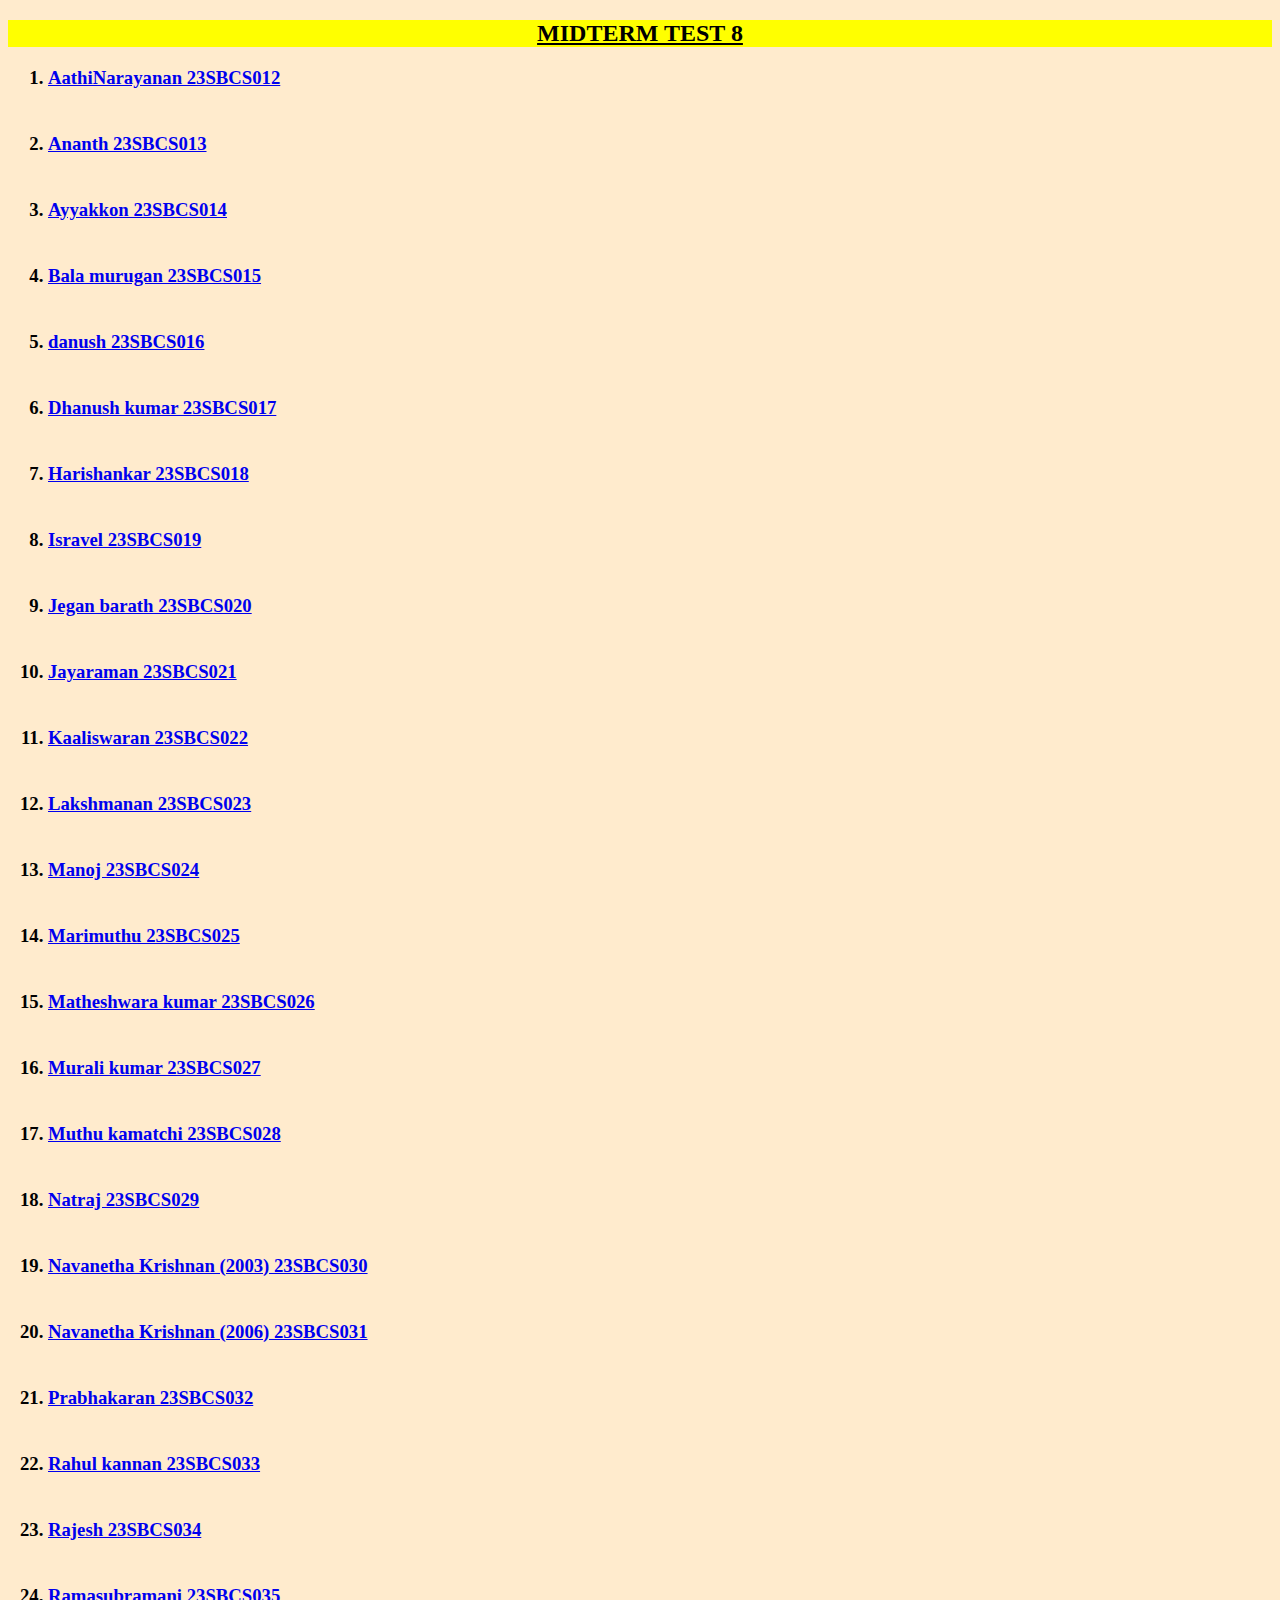
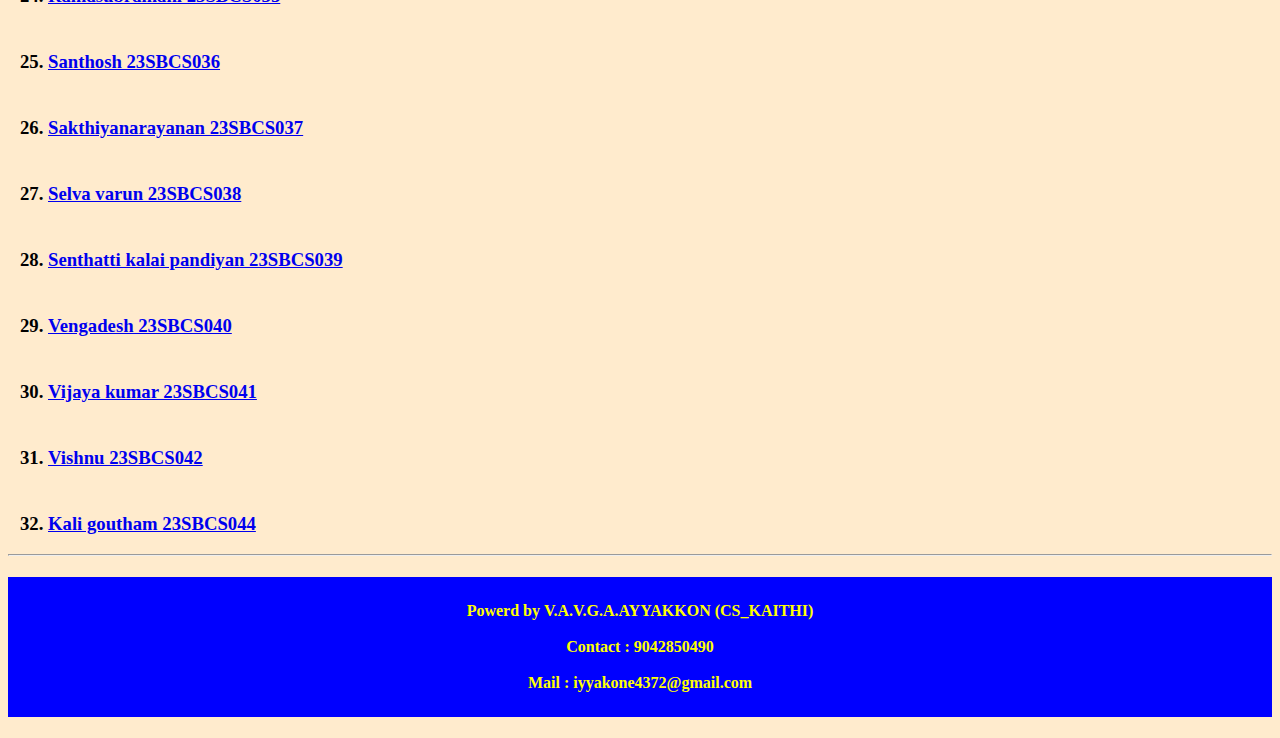
==== naanmuthalvan3.html @ 0d4388e8 "Add files via upload" ====
<!DOCTYPE html>
<html lang="en">
<head>
    
    <title>MIDTERM 8 DETAILS</title>
    <link rel="stylesheet" href="style.css">
</head>
<body>


<h2 style="background-color: yellow;"> <u> MIDTERM TEST 8 </u></h2>


<ol type="1">  

      
    
  <h3>
    <li>
     <a href="naan muthalvan 8/12.jpg " target="_blank">AathiNarayanan  23SBCS012</a></li>
       <br>
         <br>
         <li>
     <a href="naan muthalvan 8/13.jpg " target="_blank">Ananth  23SBCS013</a></li>
     <br> <br>
     <li>
     <a href="naan muthalvan 8/14.jpg " target="_blank">Ayyakkon 23SBCS014</a></li>

     <br> <br>
     <li>
     <a href="naan muthalvan 8/15.jpg " target="_blank" >Bala murugan 23SBCS015</a></li>

     <br> <br>
     <li>
     <a href="naan muthalvan 8/16.jpg " target="_blank">danush 23SBCS016</a></li>

     <br> <br>
     <li>
     <a href="naan muthalvan 8/17.jpg " target="_blank">Dhanush kumar 23SBCS017</a></li>

     <br> <br>

     <li>
     <a href="naan muthalvan 8/18.jpg " target="_blank">Harishankar 23SBCS018</a></li>

     <br> <br>
     <li>
     <a href="naan muthalvan 8/19.jpg " target="_blank">Isravel 23SBCS019</a></li>

     <br> <br>
     <li>
     <a href="naan muthalvan 8/20.jpg " target="_blank">Jegan barath 23SBCS020</a></li>

     <br> <br>
     <li>
     <a href="naan muthalvan 8/21.jpg " target="_blank">Jayaraman 23SBCS021</a></li>

     <br> <br>
     <li>
     <a href="naan muthalvan 8/22.jpg " target="_blank">Kaaliswaran 23SBCS022</a></li>

     <br> <br>
     <li>
     <a href="naan muthalvan 8/23.jpg " target="_blank">Lakshmanan  23SBCS023</a></li>

     <br> <br>
     <li>
     <a href="naan muthalvan 8/24.jpg " target="_blank">Manoj 23SBCS024</a></li>

     <br> <br>
    <li>
     <a href="naan muthalvan 8/25.jpg " target="_blank">Marimuthu 23SBCS025</a>
    </li>  
     <br> <br>
     <li>
     <a href="naan muthalvan 8/26.jpg " target="_blank">Matheshwara kumar 23SBCS026</a>
    </li>

     <br> <br>
     <li>
     <a href="naan muthalvan 8/27.jpg " target="_blank">Murali kumar  23SBCS027</a>
    </li>
     <br> <br>
     <li>
     <a href="naan muthalvan 8/28.jpg " target="_blank">Muthu kamatchi 23SBCS028</a>
    </li>
     <br> <br>
     <li>
     <a href="naan muthalvan 8/29.jpg " target="_blank">Natraj 23SBCS029</a>
    </li>
     <br> <br>
     <li>
     <a href="naan muthalvan 8/30.jpg " target="_blank">Navanetha Krishnan (2003) 23SBCS030</a>
    </li>
     <br> <br>
     <li>

     <a href="naan muthalvan 8/31.jpg " target="_blank">Navanetha Krishnan (2006) 23SBCS031</a>
    </li>
     <br> <br>
     <li>
     <a href="naan muthalvan 8/32.jpg " target="_blank">Prabhakaran 23SBCS032</a>
    </li>
     <br> <br>
     <li>
     <a href="naan muthalvan 8/33.jpg " target="_blank">Rahul kannan  23SBCS033</a>
    </li>
     <br> <br>
     <li>
     <a href="naan muthalvan 8/34.jpg " target="_blank">Rajesh 23SBCS034</a>
    </li>
     <br> <br>
     <li>
     <a href="naan muthalvan 8/35.jpg " target="_blank">Ramasubramani 23SBCS035</a>
    </li>
     <br> <br>
     <li>
     <a href="naan muthalvan 8/36.jpg " target="_blank">Santhosh 23SBCS036</a>
    </li>
     <br> <br>
     <li>

     <a href="naan muthalvan 8/37.jpg " target="_blank">Sakthiyanarayanan 23SBCS037</a>
    </li>
     <br> <br>
     <li>
     <a href="naan muthalvan 8/38.jpg " target="_blank">Selva varun 23SBCS038</a>
    </li>
    
     <br> <br>
     <li>
     <a href="naan muthalvan 8/39.jpg " target="_blank">Senthatti kalai pandiyan 23SBCS039</a>
    </li>
     <br> <br>
     <li>
     <a href="naan muthalvan 8/40.jpg " target="_blank">Vengadesh 23SBCS040</a>
    </li>

     <br> <br>
     <li>
     <a href="naan muthalvan 8/41.jpg " target="_blank">Vijaya kumar 23SBCS041</a>
    </li>
     <br> <br>
     <li>
     <a href="naan muthalvan 8/42.jpg " target="_blank">Vishnu 23SBCS042</a>
    </li>
     <br> <br>
     <li>
     <a href="naan muthalvan 8/44.jpg " target="_blank">Kali goutham 23SBCS044</a>
    </li>
  </h3>



</ol>

<hr>

<center>
    <h4>
  Powerd by <b>V.A.V.G.A.AYYAKKON (CS_KAITHI)</b> 
  <br><br>
  Contact : <b> 9042850490</b>
  <br><br>

  Mail : <b> iyyakone4372@gmail.com</b>
</h4>
</center>

</body>
</html>
---- style.css ----
h2{
    text-align: center;
}

body{
    background-color:blanchedalmond;
}


h4{
    background-color:blue;
    padding-top: 25px;
    padding-bottom: 25px;
    backface-visibility: hidden;
    color: yellow;
}
h1{
    font-family: 'Times New Roman', Times, serif;
    color: blue;
}
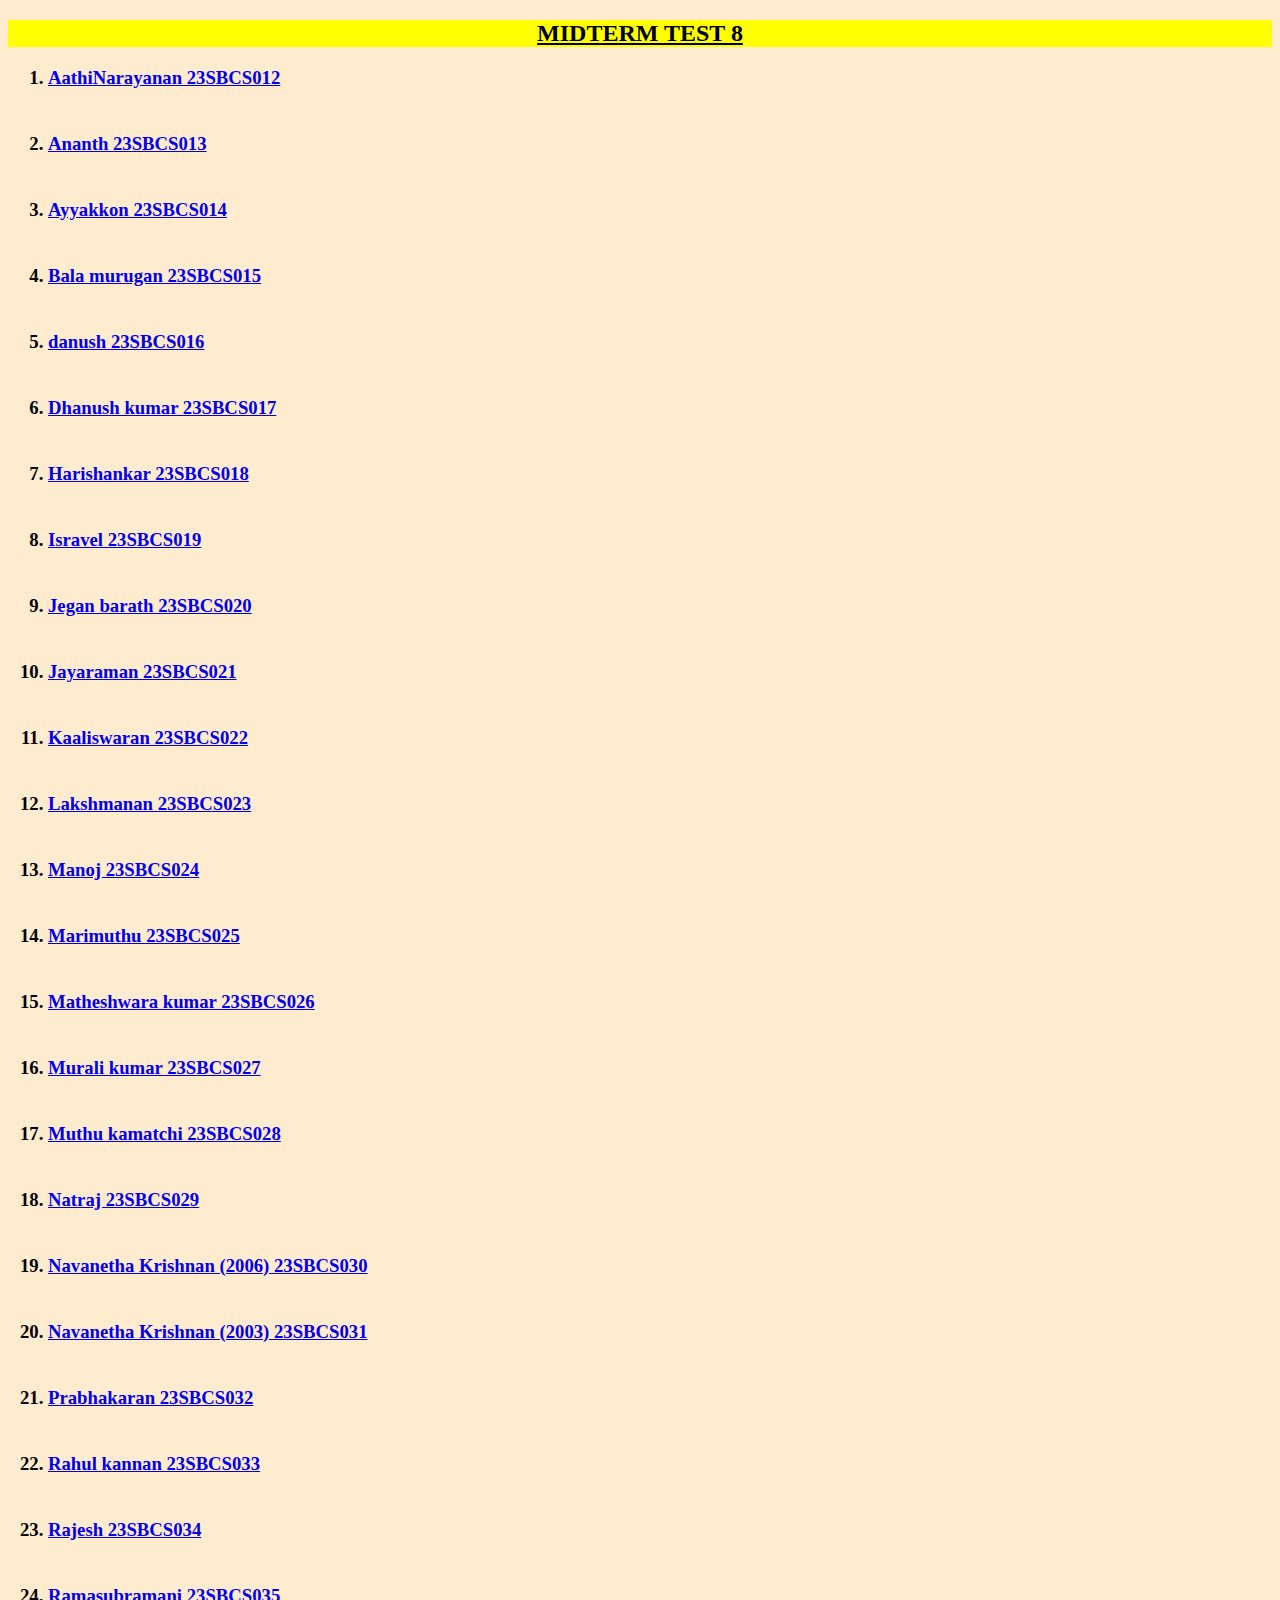
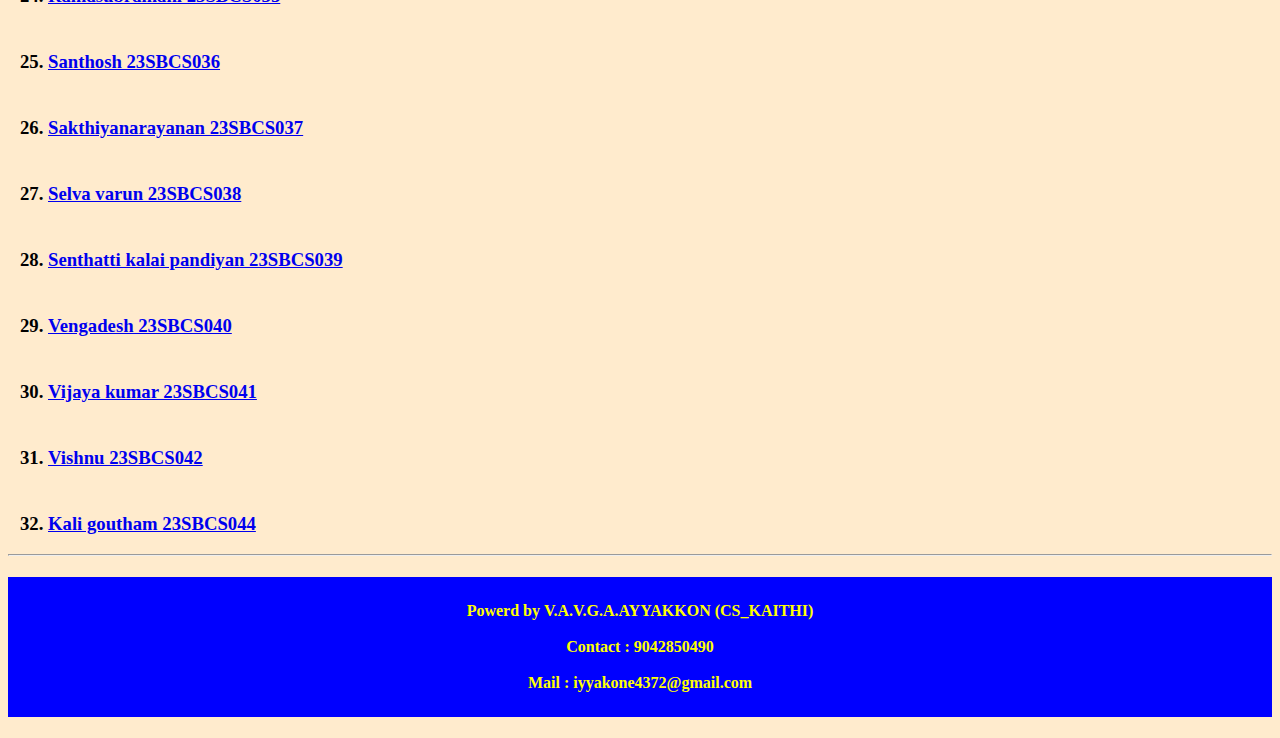
==== commit 152d624d: "Add files via upload" ====
--- a/naanmuthalvan3.html
+++ b/naanmuthalvan3.html
@@ -90,12 +90,12 @@
     </li>
      <br> <br>
      <li>
-     <a href="naan muthalvan 8/30.jpg " target="_blank">Navanetha Krishnan (2003) 23SBCS030</a>
+     <a href="naan muthalvan 8/30.jpg " target="_blank">Navanetha Krishnan (2006) 23SBCS030</a>
     </li>
      <br> <br>
      <li>
 
-     <a href="naan muthalvan 8/31.jpg " target="_blank">Navanetha Krishnan (2006) 23SBCS031</a>
+     <a href="naan muthalvan 8/31.jpg " target="_blank">Navanetha Krishnan (2003) 23SBCS031</a>
     </li>
      <br> <br>
      <li>
